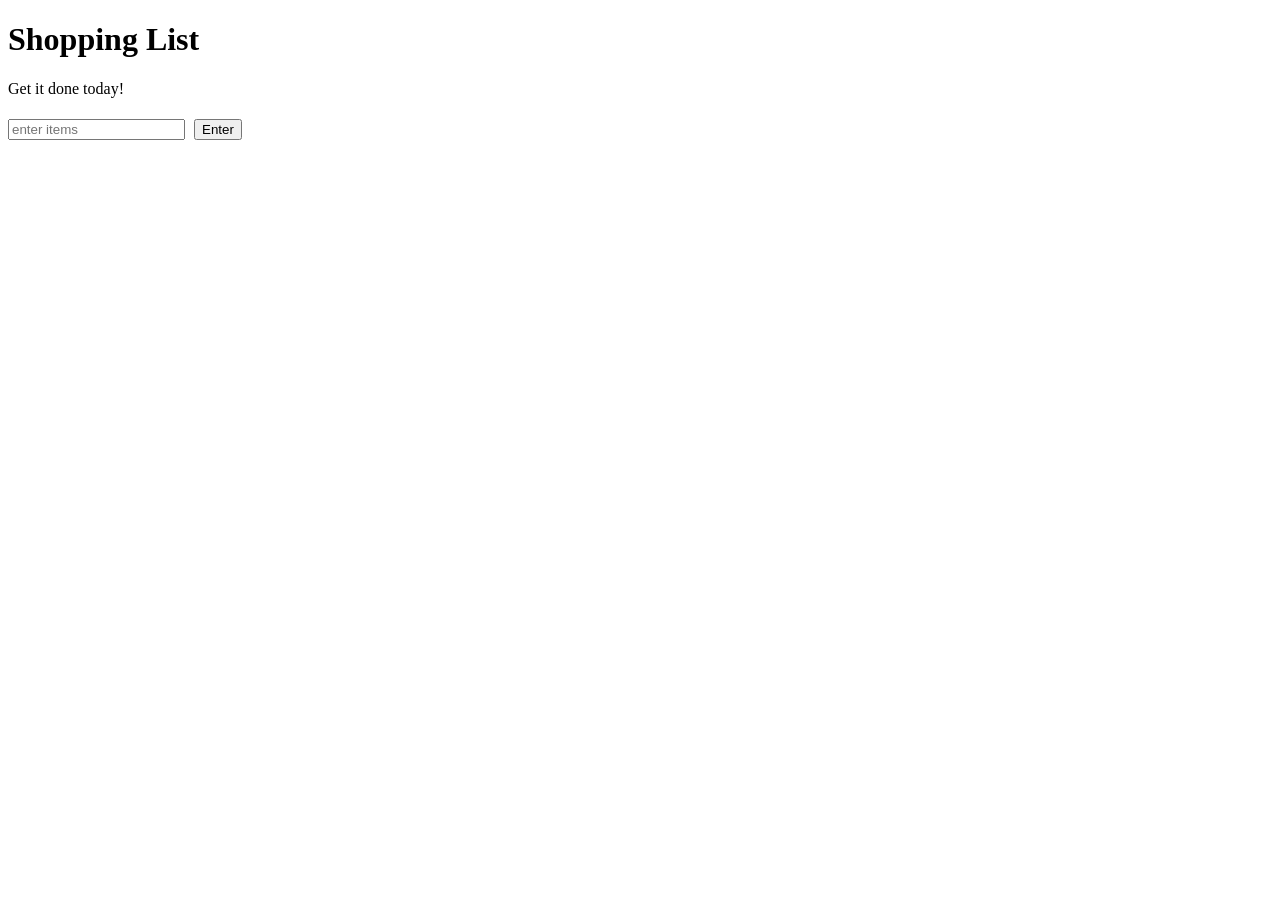
==== index.html @ 1c4332f3 "Repository update" ====
<!-- Made with love by FlynnK12 -->

<!DOCTYPE html>
<html>
<head>
	<title>Javascript + DOM</title>
	<link rel="stylesheet" type="text/css" href="style.css">
</head>
<body>
<div class="container">
	<h1>Shopping List</h1>
	<p id="first">Get it done today!</p>
	<input id="userinput" type="text" placeholder="enter items">
	<button id="enter">Enter</button>
</div>
<ul>
</ul>
<script type="text/javascript" src="script.js">
</script>
</body>
</html>
---- style.css ----
/* Made with love by FlynnK12 */

.done {
  text-decoration: line-through;
}

 button{
  margin: 5px;
}
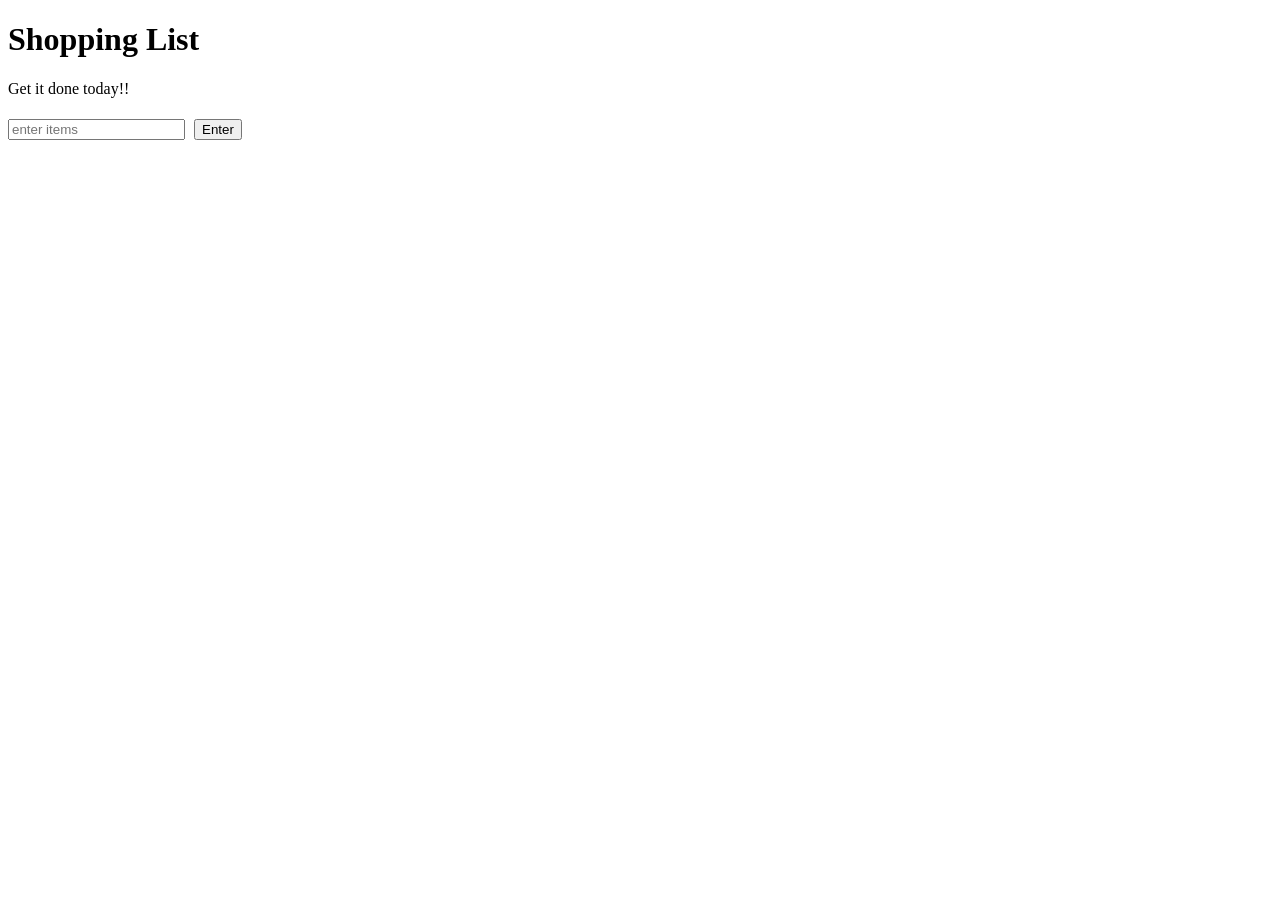
==== commit 4f4243cc: "add exclamation mark to title" ====
--- a/index.html
+++ b/index.html
@@ -3,13 +3,13 @@
 <!DOCTYPE html>
 <html>
 <head>
-	<title>Javascript + DOM</title>
+	<title>Shopping List</title>
 	<link rel="stylesheet" type="text/css" href="style.css">
 </head>
 <body>
 <div class="container">
 	<h1>Shopping List</h1>
-	<p id="first">Get it done today!</p>
+	<p id="first">Get it done today!!</p>
 	<input id="userinput" type="text" placeholder="enter items">
 	<button id="enter">Enter</button>
 </div>
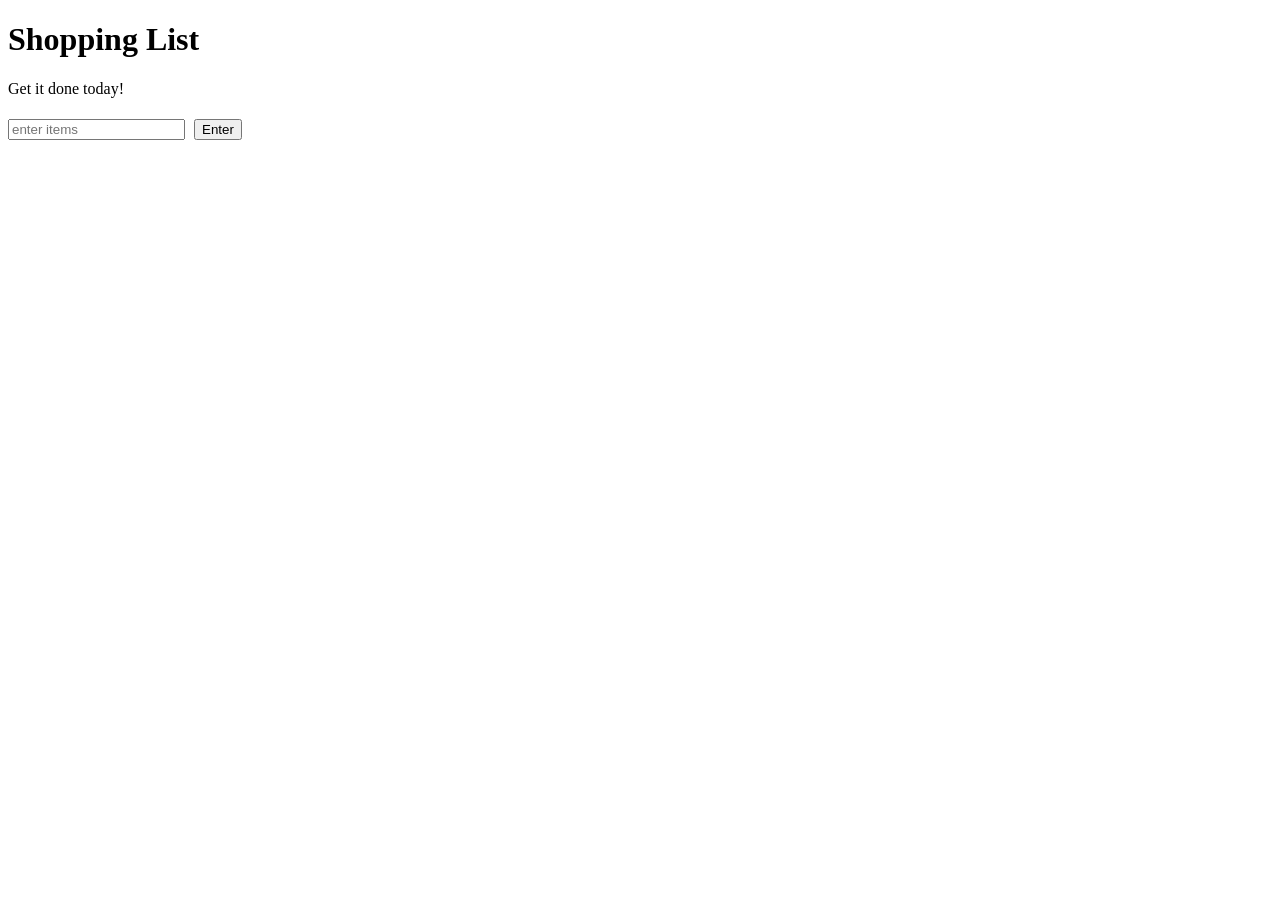
==== commit 3b7b8799: "remove exclamation mark from title" ====
--- a/index.html
+++ b/index.html
@@ -9,7 +9,7 @@
 <body>
 <div class="container">
 	<h1>Shopping List</h1>
-	<p id="first">Get it done today!!</p>
+	<p id="first">Get it done today!</p>
 	<input id="userinput" type="text" placeholder="enter items">
 	<button id="enter">Enter</button>
 </div>
